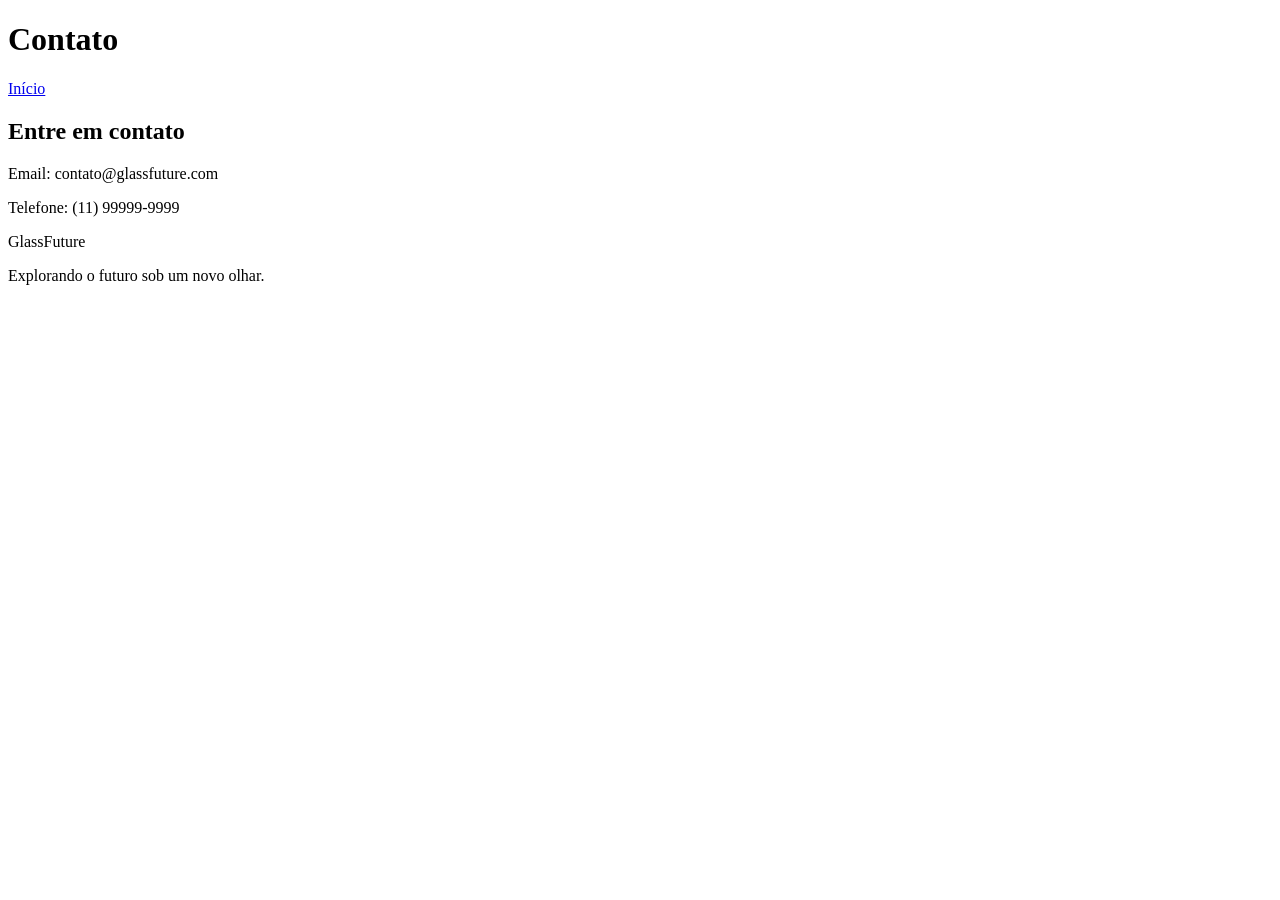
==== contato.html @ 6e92ddae "Add files via upload Primeira versão do projeto" ====
<!DOCTYPE html>
<html lang="pt-BR">

<head>
    <meta charset="UTF-8">
    <meta name="viewport" content="width=device-width, initial-scale=1.0">

    <title>Contato - GlassFuture</title>

    <link rel="stylesheet" href="css/estilo.css">
</head>

<body>

    <div class="container">

        <header>
            <h1>Contato</h1>

            <nav>
                <a href="index.html">Início</a>
            </nav>
        </header>

        <main>

            <section class="pagina-contato">

                <h2>Entre em contato</h2>

                <p>Email: contato@glassfuture.com</p>

                <p>Telefone: (11) 99999-9999</p>

            </section>

        </main>

        <footer>
            <p>GlassFuture</p>
            <p>Explorando o futuro sob um novo olhar.</p>
        </footer>

    </div>

</body>

</html>
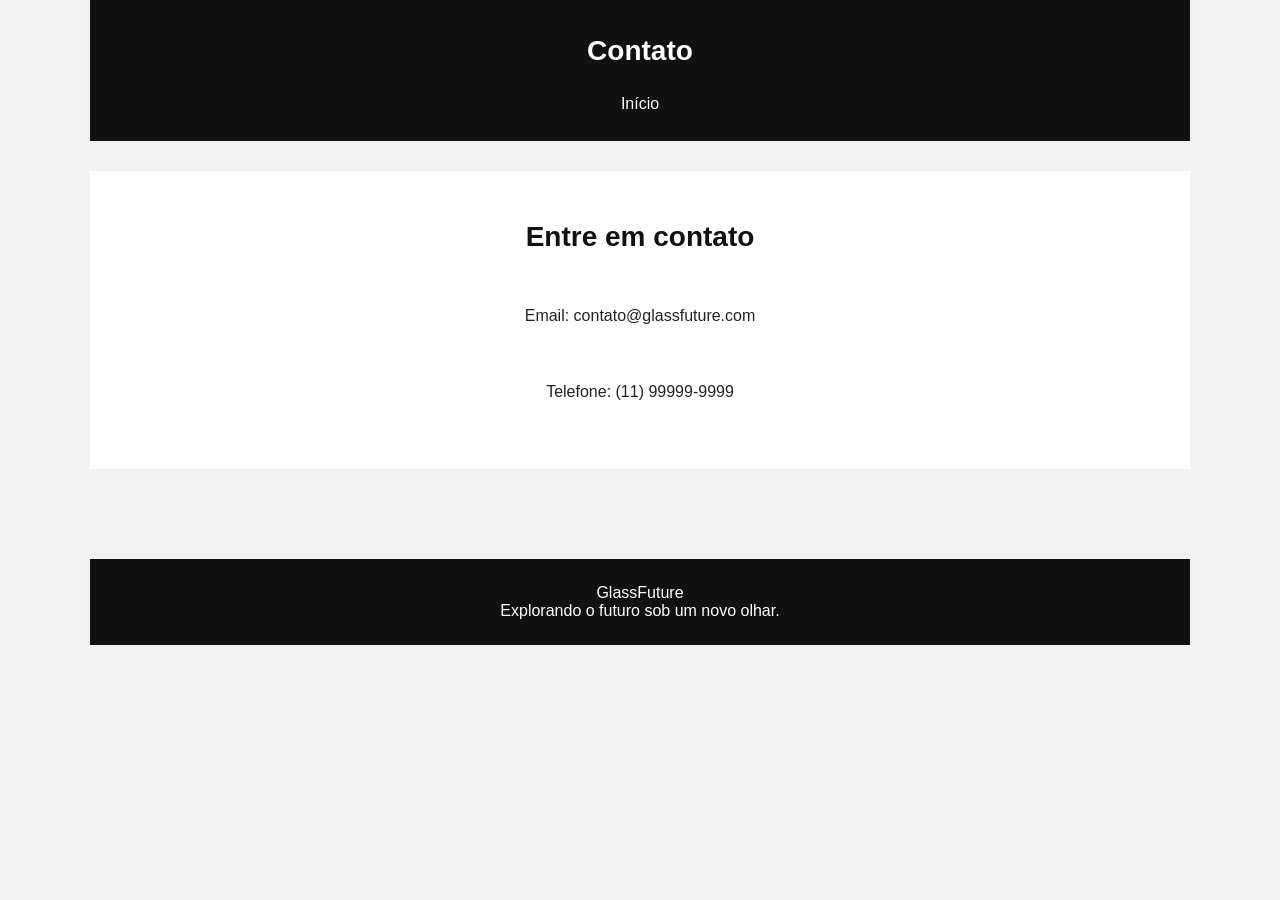
==== commit fd132006: "Fix HTML formatting in contato.html" ====
--- a/contato.html
+++ b/contato.html
@@ -7,7 +7,7 @@
 
     <title>Contato - GlassFuture</title>
 
-    <link rel="stylesheet" href="css/estilo.css">
+    <link rel="stylesheet" href="estilo.css">
 </head>
 
 <body>
@@ -45,4 +45,4 @@
 
 </body>
 
-</html>+</html>
--- a/estilo.css
+++ b/estilo.css
@@ -0,0 +1,322 @@
+html {
+scroll-behavior: smooth;
+}
+
+* {
+  margin: 0;
+  padding: 0;
+  box-sizing: border-box;
+  }
+
+body {
+font-family: Arial, sans-serif;
+background-color: #f2f2f2;
+color: #222;
+}
+
+.container {
+width: 90%;
+max-width: 1100px;
+margin: auto;
+}
+
+/* CABEÇALHO */
+
+header {
+    background-color: #111;
+    color: white;
+    padding: 20px;
+    text-align: center;
+    position: relative;
+}
+
+/* IMAGEM */
+
+header img {
+width: 500px;
+height: 100px;
+object-fit: contain;
+transition: transform 0.8s;
+}
+
+header img:hover {
+transform: rotateY(360deg) scale(1.15);
+}
+
+/* TÍTULO */
+
+header h1 {
+margin-top: 15px;
+margin-bottom: 20px;
+font-size: 28px;
+}
+
+/* MENU */
+
+nav {
+display: flex;
+justify-content: center;
+gap: 25px;
+}
+
+nav a {
+color: white;
+text-decoration: none;
+padding: 8px 12px;
+}
+
+nav a:hover {
+background-color: #333;
+border-radius: 5px;
+}
+
+/* CONTEÚDO */
+
+main {
+padding: 30px 0;
+}
+
+section {
+background-color: white;
+padding: 25px;
+margin-bottom: 30px;
+display: flex;
+flex-wrap: wrap;
+gap: 20px;
+}
+#cursos {
+    background-color: #440606;
+}
+
+section h2 {
+width: 100%;
+text-align: center;
+margin-bottom: 15px;
+font-size: 28px;
+color: #111;
+}
+
+section p {
+width: 100%;
+max-width: 700px;
+margin: 0 auto;
+text-align: center;
+line-height: 1.6;
+}
+
+/* INÍCIO */
+
+#inicio {
+    display: block;
+    text-align: center;
+    padding: 60px 25px;
+}
+
+#inicio h2 {
+    text-align: center;
+    width: 100%;
+}
+
+#inicio p {
+    width: 100%;
+    max-width: 700px;
+    margin: 15px auto 0;
+    text-align: center;
+    line-height: 1.6;
+}
+
+.botao {
+    display: block;
+    width: fit-content;
+    margin: 25px auto 0;
+    padding: 10px 20px;
+    background-color: #111;
+    color: white;
+    text-decoration: none;
+    border-radius: 5px;
+}
+
+.botao:hover {
+    background-color: #333;
+}
+
+/* CARDS */
+article {
+flex: 1;
+min-width: 250px;
+padding: 25px;
+border: 1px solid #ddd;
+border-radius: 10px;
+background-color: #fafafa;
+text-align: center;
+transition: transform 0.3s, box-shadow 0.3s;
+}
+
+article h3 {
+margin-bottom: 12px;
+font-size: 20px;
+}
+
+article p {
+line-height: 1.6;
+}
+
+article:hover {
+transform: translateY(-8px);
+box-shadow: 0 8px 20px rgba(0, 0, 0, 0.15);
+}
+
+/* SOBRE E CONTATO */
+#sobre,
+#contato {
+    display: block;
+    text-align: center;
+    padding: 40px 25px;
+}
+
+#sobre h2,
+#contato h2 {
+    margin-bottom: 15px;
+}
+
+.link-contato {
+    display: block;
+    width: fit-content;
+    margin: 15px auto 0;
+    color: #222;
+    text-decoration: none;
+}
+
+.link-contato:hover {
+    text-decoration: underline;
+}
+
+/* RODAPÉ */
+footer {
+    background-color: #111;
+    color: white;
+    text-align: center;
+    padding: 25px;
+    margin-top: 30px;
+    font-family: "Trebuchet MS", Arial, sans-serif;
+}
+
+/* CELULAR */
+
+@media (max-width: 600px) {
+
+.container {
+    width: 95%;
+}
+
+header img {
+    width: 100%;
+    height: auto;
+}
+
+header h1 {
+    font-size: 22px;
+}
+
+nav {
+    flex-direction: column;
+    gap: 10px;
+}
+
+section {
+    display: block;
+}
+
+article {
+    margin-bottom: 20px; 
+}
+}
+.link-contato {
+    display: inline-block;
+    margin-top: 10px;
+    color: #222;
+    text-decoration: none;
+    border: none;
+}
+
+.link-contato:hover {
+    text-decoration: underline;
+}
+
+.pagina-contato {
+    text-align: center;
+    padding: 50px 25px;
+}
+
+.pagina-contato p {
+    margin: 15px auto;
+}
+/* CARROSSEL */
+
+.carrossel {
+    width: 100%;
+    overflow: hidden;
+    display: flex;
+    justify-content: center;
+    gap: 20px;
+    margin-bottom: 25px;
+}
+
+.carrossel img {
+    width: 300px;
+    height: 180px;
+    object-fit: cover;
+    border-radius: 10px;
+    flex-shrink: 0;
+    animation: passar 8s infinite;
+}
+@keyframes passar {
+
+    0% {
+        transform: translateX(0);
+    }
+
+    50% {
+        transform: translateX(-320px);
+    }
+
+    100% {
+        transform: translateX(0);
+    }
+
+}
+#cursos {
+    position: relative;
+    overflow: hidden;
+}
+
+.titulo-fundo {
+    position: absolute;
+    top: 35px;
+    left: 0;
+    width: 100%;
+    text-align: center;
+
+    font-size: 70px;
+    font-weight: bold;
+    color: #fdfbfb;
+    opacity: 0.05;
+
+    z-index: 0;
+}
+
+#cursos h2,
+#cursos .carrossel,
+#cursos article {
+    position: relative;
+    z-index: 1;
+}
+.nome-aluno {
+    position: absolute;
+    right: 25px;
+    top: 25px;
+
+    font-size: 18px;
+    font-family: "Brush Script MT", "Segoe Script", cursive;
+    color: white;
+}
